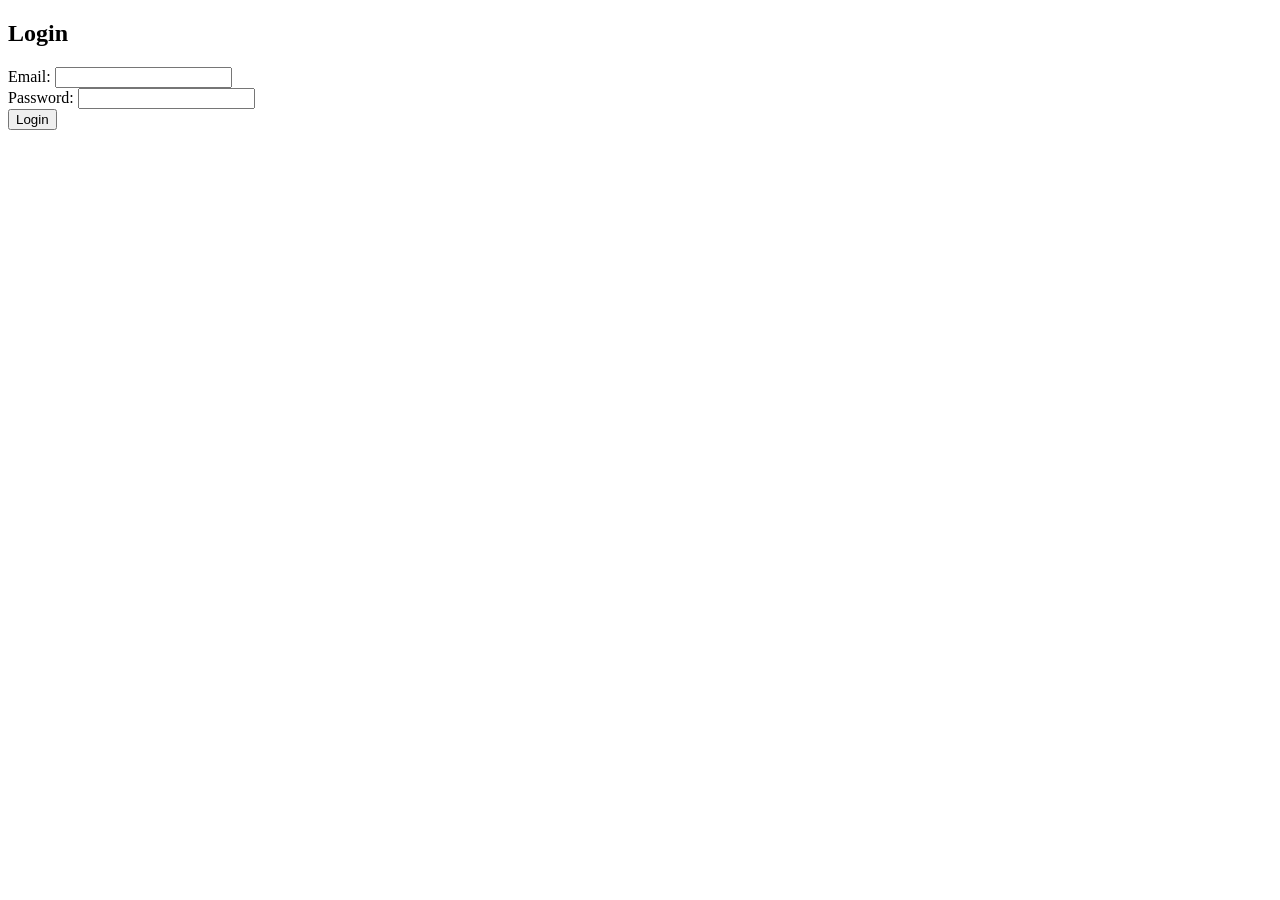
==== EADProject/project/alenedaj-backend/src/main/resources/templates/login.html @ ad3e7f63 "Add initial backend structure with models, repositories, and controllers" ====
<!DOCTYPE html>
<html xmlns:th="http://www.thymeleaf.org">
<head>
    <title>Login</title>
</head>
<!-- Pass the entire body content via the complete fragment expression syntax -->
<body th:replace="~{layout :: base(~{::body})}">
<div>
    <h2>Login</h2>
    <form th:action="@{/api/auth/login}" method="post" id="loginForm">
        <div>
            <label for="email">Email:</label>
            <input type="email" name="email" id="email" required />
        </div>
        <div>
            <label for="password">Password:</label>
            <input type="password" name="password" id="password" required />
        </div>
        <button type="submit">Login</button>
    </form>
    <div id="loginMessage"></div>
    <script>
        // Example using the Fetch API for login form submission
        document.getElementById("loginForm").addEventListener("submit", function (e) {
            e.preventDefault();
            const email = document.getElementById("email").value;
            const password = document.getElementById("password").value;
            fetch(this.action, {
                method: "POST",
                headers: { "Content-Type": "application/json" },
                body: JSON.stringify({ email, password })
            })
                .then(response => response.json())
                .then(data => {
                    document.getElementById("loginMessage").innerText = data.message;
                    if (data.message === "Login successful") {
                        window.location.href = "/dashboard";
                    }
                })
                .catch(error => {
                    document.getElementById("loginMessage").innerText = "An error occurred";
                });
        });
    </script>
</div>
</body>
</html>
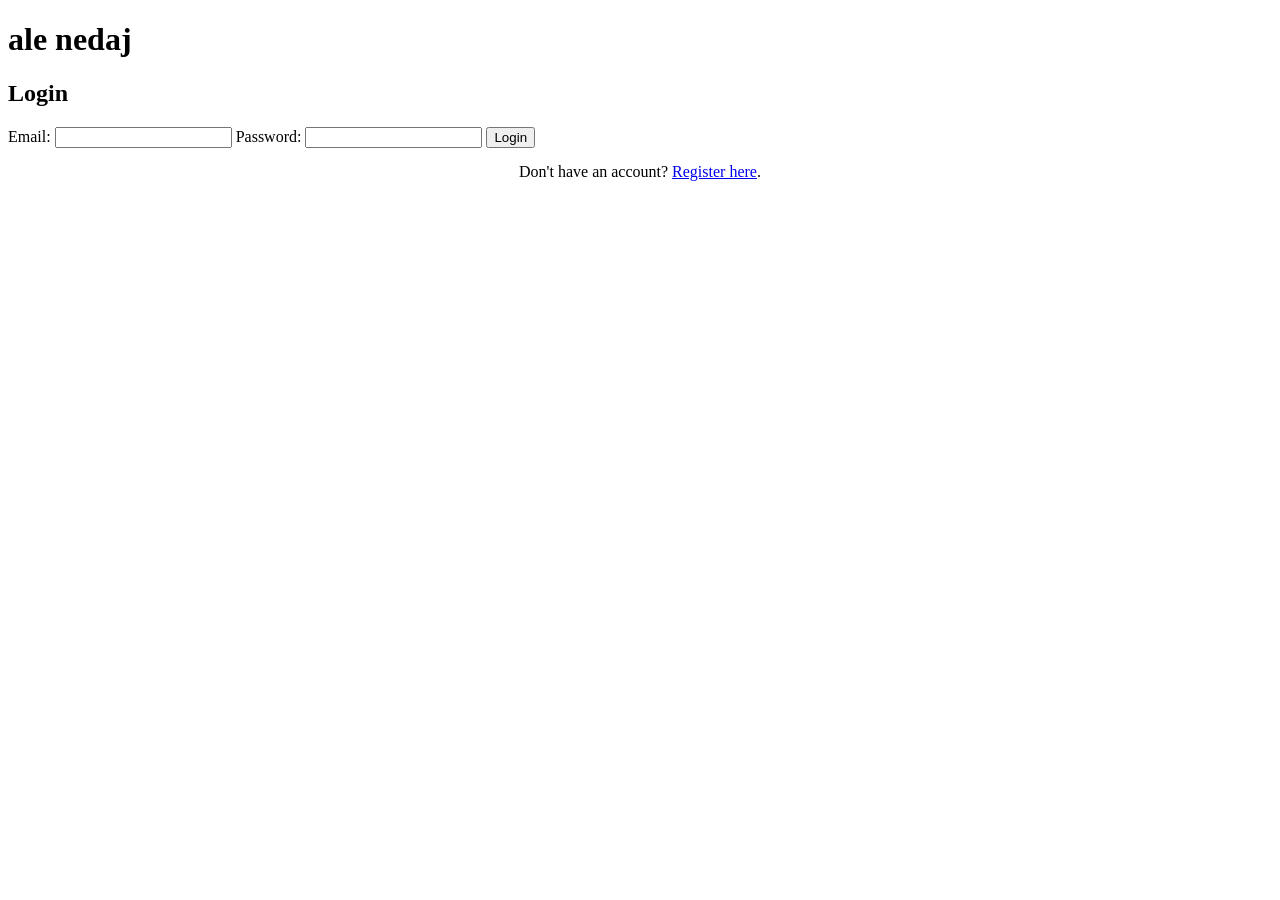
==== commit 48b07325: "Add GasStationDTO with ObjectId and create DashboardController for admin/user views" ====
--- a/EADProject/project/alenedaj-backend/src/main/resources/templates/login.html
+++ b/EADProject/project/alenedaj-backend/src/main/resources/templates/login.html
@@ -1,47 +1,87 @@
 <!DOCTYPE html>
 <html xmlns:th="http://www.thymeleaf.org">
 <head>
-    <title>Login</title>
+    <meta charset="UTF-8">
+    <title>Login - ale nedaj</title>
+    <link rel="stylesheet" th:href="@{/css/style.css}">
 </head>
-<!-- Pass the entire body content via the complete fragment expression syntax -->
-<body th:replace="~{layout :: base(~{::body})}">
-<div>
-    <h2>Login</h2>
-    <form th:action="@{/api/auth/login}" method="post" id="loginForm">
-        <div>
+<body>
+<div class="container">
+    <header>
+        <h1>ale nedaj</h1>
+    </header>
+    <section class="form-section">
+        <h2>Login</h2>
+        <form id="loginForm">
+            <!-- Email Input -->
             <label for="email">Email:</label>
-            <input type="email" name="email" id="email" required />
-        </div>
-        <div>
+            <input type="email" id="email" name="email" required />
+
+            <!-- Password Input -->
             <label for="password">Password:</label>
-            <input type="password" name="password" id="password" required />
-        </div>
-        <button type="submit">Login</button>
-    </form>
-    <div id="loginMessage"></div>
-    <script>
-        // Example using the Fetch API for login form submission
-        document.getElementById("loginForm").addEventListener("submit", function (e) {
-            e.preventDefault();
-            const email = document.getElementById("email").value;
-            const password = document.getElementById("password").value;
-            fetch(this.action, {
-                method: "POST",
-                headers: { "Content-Type": "application/json" },
-                body: JSON.stringify({ email, password })
+            <input type="password" id="password" name="password" required />
+
+            <!-- Login Button with Spinner -->
+            <button type="submit" class="button" id="loginBtn">
+                <span id="btnText">Login</span>
+                <span id="spinner" class="spinner" style="display:none;"></span>
+            </button>
+        </form>
+        <p style="text-align: center; margin-top: 15px;">
+            Don't have an account? <a href="/auth/register">Register here</a>.
+        </p>
+    </section>
+</div>
+
+<!-- JavaScript for Login Page -->
+<script>
+    document.getElementById('loginForm').addEventListener('submit', function (event) {
+        event.preventDefault(); // Prevent default form submission
+
+        const loginBtn = document.getElementById('loginBtn');
+        const btnText = document.getElementById('btnText');
+        const spinner = document.getElementById('spinner');
+
+        loginBtn.disabled = true;
+        btnText.style.display = 'none';
+        spinner.style.display = 'inline-block';
+
+        // Convert email to lower-case before sending
+        const formData = {
+            email: document.getElementById('email').value.toLowerCase(),
+            password: document.getElementById('password').value
+        };
+
+        fetch('/auth/api/login', {
+            method: 'POST',
+            headers: { 'Content-Type': 'application/json' },
+            body: JSON.stringify(formData)
+        })
+            .then(response => response.json().then(data => ({ status: response.status, body: data })))
+            .then(({ status, body }) => {
+                if (status >= 400) {
+                    alert("Login error: " + body.error);
+                } else if (body.role) {
+                    alert(body.message);
+                    if (body.role.toLowerCase() === 'admin') {
+                        window.location.href = '/admin/dashboard';
+                    } else {
+                        window.location.href = '/user/dashboard';
+                    }
+                } else {
+                    throw new Error('Role not found in response.');
+                }
             })
-                .then(response => response.json())
-                .then(data => {
-                    document.getElementById("loginMessage").innerText = data.message;
-                    if (data.message === "Login successful") {
-                        window.location.href = "/dashboard";
-                    }
-                })
-                .catch(error => {
-                    document.getElementById("loginMessage").innerText = "An error occurred";
-                });
-        });
-    </script>
-</div>
+            .catch(error => {
+                console.error('Login error:', error);
+                alert('Login error: ' + error.message);
+            })
+            .finally(() => {
+                loginBtn.disabled = false;
+                btnText.style.display = 'inline';
+                spinner.style.display = 'none';
+            });
+    });
+</script>
 </body>
 </html>
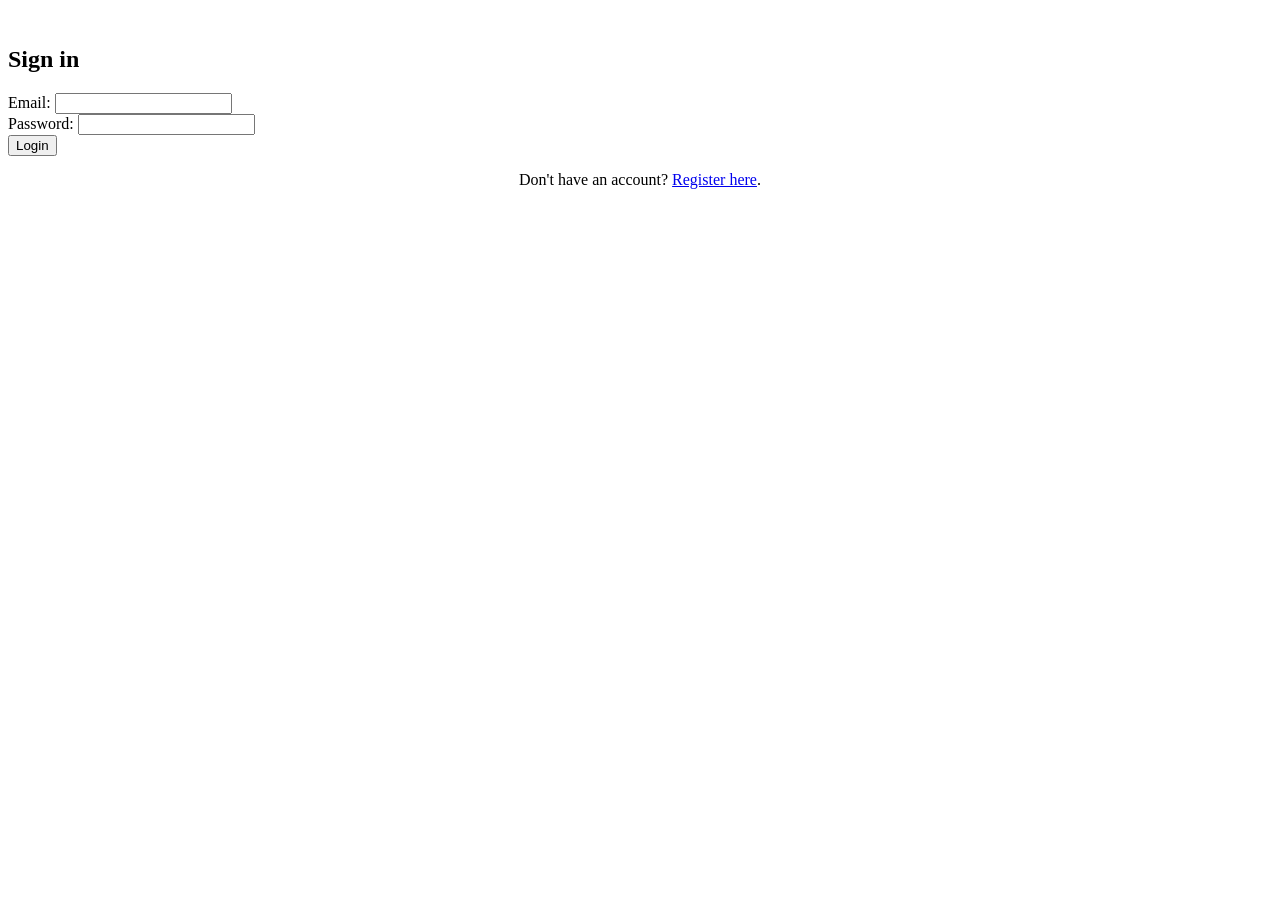
==== commit c1716d2e: "frontend tweaks" ====
--- a/EADProject/project/alenedaj-backend/src/main/resources/templates/login.html
+++ b/EADProject/project/alenedaj-backend/src/main/resources/templates/login.html
@@ -2,41 +2,43 @@
 <html xmlns:th="http://www.thymeleaf.org">
 <head>
     <meta charset="UTF-8">
-    <title>Login - ale nedaj</title>
+    <title>Login - aleNedaj</title>
     <link rel="stylesheet" th:href="@{/css/style.css}">
+    <link rel="stylesheet" th:href="@{/css/login.css}">
 </head>
 <body>
 <div class="container">
     <header>
-        <h1>ale nedaj</h1>
+        <div class="logo_container">
+        <img src="/images/logo-2.png" alt="">
+            <img src="/images/logo_text2.png" alt="">
+        </div>
     </header>
     <section class="form-section">
-        <h2>Login</h2>
-        <form id="loginForm">
-            <!-- Email Input -->
+        <h2 id="loginTitle">Sign in</h2>
+        <form class="loginForm">
+            <div class="inputs">
             <label for="email">Email:</label>
             <input type="email" id="email" name="email" required />
-
-            <!-- Password Input -->
+            </div>
+            <div class="inputs">
             <label for="password">Password:</label>
             <input type="password" id="password" name="password" required />
-
-            <!-- Login Button with Spinner -->
+            </div>
             <button type="submit" class="button" id="loginBtn">
                 <span id="btnText">Login</span>
                 <span id="spinner" class="spinner" style="display:none;"></span>
             </button>
         </form>
         <p style="text-align: center; margin-top: 15px;">
-            Don't have an account? <a href="/auth/register">Register here</a>.
+            Don't have an account? <a href="/auth/register" class="register">Register here</a>.
         </p>
     </section>
 </div>
 
-<!-- JavaScript for Login Page -->
 <script>
     document.getElementById('loginForm').addEventListener('submit', function (event) {
-        event.preventDefault(); // Prevent default form submission
+        event.preventDefault();
 
         const loginBtn = document.getElementById('loginBtn');
         const btnText = document.getElementById('btnText');
@@ -46,7 +48,6 @@
         btnText.style.display = 'none';
         spinner.style.display = 'inline-block';
 
-        // Convert email to lower-case before sending
         const formData = {
             email: document.getElementById('email').value.toLowerCase(),
             password: document.getElementById('password').value
@@ -62,7 +63,6 @@
                 if (status >= 400) {
                     alert("Login error: " + body.error);
                 } else if (body.role) {
-                    alert(body.message);
                     if (body.role.toLowerCase() === 'admin') {
                         window.location.href = '/admin/dashboard';
                     } else {
